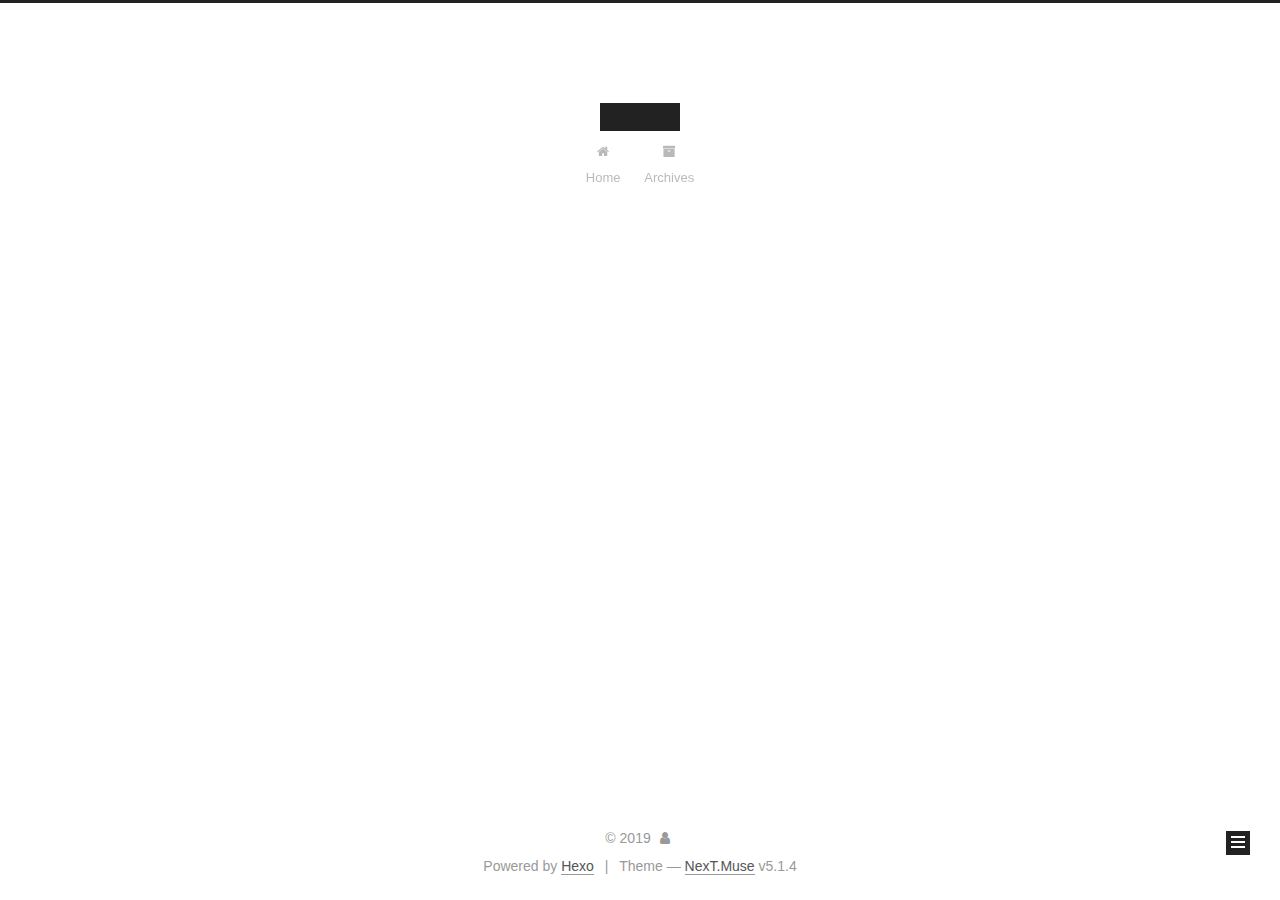
==== archives/index.html @ e4a6aaa3 "Site updated: 2019-01-07 10:10:31" ====
<!DOCTYPE html>



  


<html class="theme-next muse use-motion" lang="">
<head><meta name="generator" content="Hexo 3.8.0">
  <meta charset="UTF-8">
<meta http-equiv="X-UA-Compatible" content="IE=edge">
<meta name="viewport" content="width=device-width, initial-scale=1, maximum-scale=1">
<meta name="theme-color" content="#222">









<meta http-equiv="Cache-Control" content="no-transform">
<meta http-equiv="Cache-Control" content="no-siteapp">
















  
  
  <link href="/lib/fancybox/source/jquery.fancybox.css?v=2.1.5" rel="stylesheet" type="text/css">







<link href="/lib/font-awesome/css/font-awesome.min.css?v=4.6.2" rel="stylesheet" type="text/css">

<link href="/css/main.css?v=5.1.4" rel="stylesheet" type="text/css">


  <link rel="apple-touch-icon" sizes="180x180" href="/images/apple-touch-icon-next.png?v=5.1.4">


  <link rel="icon" type="image/png" sizes="32x32" href="/images/favicon-32x32-next.png?v=5.1.4">


  <link rel="icon" type="image/png" sizes="16x16" href="/images/favicon-16x16-next.png?v=5.1.4">


  <link rel="mask-icon" href="/images/logo.svg?v=5.1.4" color="#222">





  <meta name="keywords" content="Hexo, NexT">










<meta property="og:type" content="website">
<meta property="og:title">
<meta property="og:url" content="http://yoursite.com/archives/index.html">
<meta property="og:site_name">
<meta property="og:locale" content="default">
<meta name="twitter:card" content="summary">
<meta name="twitter:title">



<script type="text/javascript" id="hexo.configurations">
  var NexT = window.NexT || {};
  var CONFIG = {
    root: '/',
    scheme: 'Muse',
    version: '5.1.4',
    sidebar: {"position":"left","display":"post","offset":12,"b2t":false,"scrollpercent":false,"onmobile":false},
    fancybox: true,
    tabs: true,
    motion: {"enable":true,"async":false,"transition":{"post_block":"fadeIn","post_header":"slideDownIn","post_body":"slideDownIn","coll_header":"slideLeftIn","sidebar":"slideUpIn"}},
    duoshuo: {
      userId: '0',
      author: 'Author'
    },
    algolia: {
      applicationID: '',
      apiKey: '',
      indexName: '',
      hits: {"per_page":10},
      labels: {"input_placeholder":"Search for Posts","hits_empty":"We didn't find any results for the search: ${query}","hits_stats":"${hits} results found in ${time} ms"}
    }
  };
</script>



  <link rel="canonical" href="http://yoursite.com/archives/">





  <title>Archive | </title>
  








</head>

<body itemscope="" itemtype="http://schema.org/WebPage" lang="default">

  
  
    
  

  <div class="container sidebar-position-left page-archive">
    <div class="headband"></div>

    <header id="header" class="header" itemscope="" itemtype="http://schema.org/WPHeader">
      <div class="header-inner"><div class="site-brand-wrapper">
  <div class="site-meta ">
    

    <div class="custom-logo-site-title">
      <a href="/" class="brand" rel="start">
        <span class="logo-line-before"><i></i></span>
        <span class="site-title"></span>
        <span class="logo-line-after"><i></i></span>
      </a>
    </div>
      
        <p class="site-subtitle"></p>
      
  </div>

  <div class="site-nav-toggle">
    <button>
      <span class="btn-bar"></span>
      <span class="btn-bar"></span>
      <span class="btn-bar"></span>
    </button>
  </div>
</div>

<nav class="site-nav">
  

  
    <ul id="menu" class="menu">
      
        
        <li class="menu-item menu-item-home">
          <a href="/" rel="section">
            
              <i class="menu-item-icon fa fa-fw fa-home"></i> <br>
            
            Home
          </a>
        </li>
      
        
        <li class="menu-item menu-item-archives">
          <a href="/archives/" rel="section">
            
              <i class="menu-item-icon fa fa-fw fa-archive"></i> <br>
            
            Archives
          </a>
        </li>
      

      
    </ul>
  

  
</nav>



 </div>
    </header>

    <main id="main" class="main">
      <div class="main-inner">
        <div class="content-wrap">
          <div id="content" class="content">
            

  
  
  
  <div class="post-block archive">
    <div id="posts" class="posts-collapse">
      <span class="archive-move-on"></span>

      <span class="archive-page-counter">
        
        
        
          
        
        Um..! 1 post. Keep on posting.
      </span>

      

        
        
        

        
          
          <div class="collection-title">
            <h1 class="archive-year" id="archive-year-2019">2019</h1>
          </div>
        
        

        

  <article class="post post-type-normal" itemscope="" itemtype="http://schema.org/Article">
    <header class="post-header">

      <h2 class="post-title">
        
            <a class="post-title-link" href="/2019/01/06/hello-world/" itemprop="url">
              
                <span itemprop="name">Hello World</span>
              
            </a>
        
      </h2>

      <div class="post-meta">
        <time class="post-time" itemprop="dateCreated" datetime="2019-01-06T21:27:22+08:00" content="2019-01-06">
          01-06
        </time>
      </div>

    </header>
  </article>



      

    </div>
  </div>
  
  
  

  



          </div>
          


          

        </div>
        
          
  
  <div class="sidebar-toggle">
    <div class="sidebar-toggle-line-wrap">
      <span class="sidebar-toggle-line sidebar-toggle-line-first"></span>
      <span class="sidebar-toggle-line sidebar-toggle-line-middle"></span>
      <span class="sidebar-toggle-line sidebar-toggle-line-last"></span>
    </div>
  </div>

  <aside id="sidebar" class="sidebar">
    
    <div class="sidebar-inner">

      

      

      <section class="site-overview-wrap sidebar-panel sidebar-panel-active">
        <div class="site-overview">
          <div class="site-author motion-element" itemprop="author" itemscope="" itemtype="http://schema.org/Person">
            
              <p class="site-author-name" itemprop="name"></p>
              <p class="site-description motion-element" itemprop="description"></p>
          </div>

          <nav class="site-state motion-element">

            
              <div class="site-state-item site-state-posts">
              
                <a href="/archives/">
              
                  <span class="site-state-item-count">1</span>
                  <span class="site-state-item-name">posts</span>
                </a>
              </div>
            

            

            

          </nav>

          

          

          
          

          
          

          

        </div>
      </section>

      

      

    </div>
  </aside>


        
      </div>
    </main>

    <footer id="footer" class="footer">
      <div class="footer-inner">
        <div class="copyright">&copy; <span itemprop="copyrightYear">2019</span>
  <span class="with-love">
    <i class="fa fa-user"></i>
  </span>
  <span class="author" itemprop="copyrightHolder"></span>

  
</div>


  <div class="powered-by">Powered by <a class="theme-link" target="_blank" href="https://hexo.io">Hexo</a></div>



  <span class="post-meta-divider">|</span>



  <div class="theme-info">Theme &mdash; <a class="theme-link" target="_blank" href="https://github.com/iissnan/hexo-theme-next">NexT.Muse</a> v5.1.4</div>




        







        
      </div>
    </footer>

    
      <div class="back-to-top">
        <i class="fa fa-arrow-up"></i>
        
      </div>
    

    

  </div>

  

<script type="text/javascript">
  if (Object.prototype.toString.call(window.Promise) !== '[object Function]') {
    window.Promise = null;
  }
</script>









  












  
  
    <script type="text/javascript" src="/lib/jquery/index.js?v=2.1.3"></script>
  

  
  
    <script type="text/javascript" src="/lib/fastclick/lib/fastclick.min.js?v=1.0.6"></script>
  

  
  
    <script type="text/javascript" src="/lib/jquery_lazyload/jquery.lazyload.js?v=1.9.7"></script>
  

  
  
    <script type="text/javascript" src="/lib/velocity/velocity.min.js?v=1.2.1"></script>
  

  
  
    <script type="text/javascript" src="/lib/velocity/velocity.ui.min.js?v=1.2.1"></script>
  

  
  
    <script type="text/javascript" src="/lib/fancybox/source/jquery.fancybox.pack.js?v=2.1.5"></script>
  


  


  <script type="text/javascript" src="/js/src/utils.js?v=5.1.4"></script>

  <script type="text/javascript" src="/js/src/motion.js?v=5.1.4"></script>



  
  

  

  


  <script type="text/javascript" src="/js/src/bootstrap.js?v=5.1.4"></script>



  


  




	





  





  












  





  

  

  

  
  

  

  

  

</body>
</html>
---- css/main.css ----
/* normalize.css v3.0.2 | MIT License | git.io/normalize */
html {
  font-family: sans-serif; /* 1 */
  -ms-text-size-adjust: 100%; /* 2 */
  -webkit-text-size-adjust: 100%; /* 2 */
}
body {
  margin: 0;
}
article,
aside,
details,
figcaption,
figure,
footer,
header,
hgroup,
main,
menu,
nav,
section,
summary {
  display: block;
}
audio,
canvas,
progress,
video {
  display: inline-block; /* 1 */
  vertical-align: baseline; /* 2 */
}
audio:not([controls]) {
  display: none;
  height: 0;
}
[hidden],
template {
  display: none;
}
a {
  background-color: transparent;
}
a:active,
a:hover {
  outline: 0;
}
abbr[title] {
  border-bottom: 1px dotted;
}
b,
strong {
  font-weight: bold;
}
dfn {
  font-style: italic;
}
h1 {
  font-size: 2em;
  margin: 0.67em 0;
}
mark {
  background: #ff0;
  color: #000;
}
small {
  font-size: 80%;
}
sub,
sup {
  font-size: 75%;
  line-height: 0;
  position: relative;
  vertical-align: baseline;
}
sup {
  top: -0.5em;
}
sub {
  bottom: -0.25em;
}
img {
  border: 0;
}
svg:not(:root) {
  overflow: hidden;
}
figure {
  margin: 1em 40px;
}
hr {
  -moz-box-sizing: content-box;
  box-sizing: content-box;
  height: 0;
}
pre {
  overflow: auto;
}
code,
kbd,
pre,
samp {
  font-family: monospace, monospace;
  font-size: 1em;
}
button,
input,
optgroup,
select,
textarea {
  color: inherit; /* 1 */
  font: inherit; /* 2 */
  margin: 0; /* 3 */
}
button {
  overflow: visible;
}
button,
select {
  text-transform: none;
}
button,
html input[type="button"],
input[type="reset"],
input[type="submit"] {
  -webkit-appearance: button; /* 2 */
  cursor: pointer; /* 3 */
}
button[disabled],
html input[disabled] {
  cursor: default;
}
button::-moz-focus-inner,
input::-moz-focus-inner {
  border: 0;
  padding: 0;
}
input {
  line-height: normal;
}
input[type="checkbox"],
input[type="radio"] {
  box-sizing: border-box; /* 1 */
  padding: 0; /* 2 */
}
input[type="number"]::-webkit-inner-spin-button,
input[type="number"]::-webkit-outer-spin-button {
  height: auto;
}
input[type="search"] {
  -webkit-appearance: textfield; /* 1 */
  -moz-box-sizing: content-box;
  -webkit-box-sizing: content-box; /* 2 */
  box-sizing: content-box;
}
input[type="search"]::-webkit-search-cancel-button,
input[type="search"]::-webkit-search-decoration {
  -webkit-appearance: none;
}
fieldset {
  border: 1px solid #c0c0c0;
  margin: 0 2px;
  padding: 0.35em 0.625em 0.75em;
}
legend {
  border: 0; /* 1 */
  padding: 0; /* 2 */
}
textarea {
  overflow: auto;
}
optgroup {
  font-weight: bold;
}
table {
  border-collapse: collapse;
  border-spacing: 0;
}
td,
th {
  padding: 0;
}
::selection {
  background: #262a30;
  color: #fff;
}
body {
  position: relative;
  font-family: 'Lato', "PingFang SC", "Microsoft YaHei", sans-serif;
  font-size: 14px;
  line-height: 2;
  color: #555;
  background: #fff;
}
@media (max-width: 767px) {
  body {
    padding-right: 0 !important;
  }
}
@media (min-width: 768px) and (max-width: 991px) {
  body {
    padding-right: 0 !important;
  }
}
@media (min-width: 1600px) {
  body {
    font-size: 16px;
  }
}
h1,
h2,
h3,
h4,
h5,
h6 {
  margin: 0;
  padding: 0;
  font-weight: bold;
  line-height: 1.5;
  font-family: 'Lato', "PingFang SC", "Microsoft YaHei", sans-serif;
}
h2,
h3,
h4,
h5,
h6 {
  margin: 20px 0 15px;
}
h1 {
  font-size: 22px;
}
@media (max-width: 767px) {
  h1 {
    font-size: 18px;
  }
}
h2 {
  font-size: 20px;
}
@media (max-width: 767px) {
  h2 {
    font-size: 16px;
  }
}
h3 {
  font-size: 18px;
}
@media (max-width: 767px) {
  h3 {
    font-size: 14px;
  }
}
h4 {
  font-size: 16px;
}
@media (max-width: 767px) {
  h4 {
    font-size: 12px;
  }
}
h5 {
  font-size: 14px;
}
@media (max-width: 767px) {
  h5 {
    font-size: 10px;
  }
}
h6 {
  font-size: 12px;
}
@media (max-width: 767px) {
  h6 {
    font-size: 8px;
  }
}
p {
  margin: 0 0 20px 0;
}
a {
  color: #555;
  text-decoration: none;
  outline: none;
  border-bottom: 1px solid #999;
  word-wrap: break-word;
}
a:hover {
  color: #222;
  border-bottom-color: #222;
}
blockquote {
  margin: 0;
  padding: 0;
}
img {
  display: block;
  margin: auto;
  max-width: 100%;
  height: auto;
}
hr {
  margin: 40px 0;
  height: 3px;
  border: none;
  background-color: #ddd;
  background-image: repeating-linear-gradient(-45deg, #fff, #fff 4px, transparent 4px, transparent 8px);
}
blockquote {
  padding: 0 15px;
  color: #666;
  border-left: 4px solid #ddd;
}
blockquote cite::before {
  content: "-";
  padding: 0 5px;
}
dt {
  font-weight: 700;
}
dd {
  margin: 0;
  padding: 0;
}
kbd {
  border: 1px solid #ccc;
  border-radius: 0.2em;
  box-shadow: 0.1em 0.1em 0.2em rgba(0,0,0,0.1);
  background-color: #f9f9f9;
  font-family: inherit;
  background-image: -webkit-linear-gradient(top, #eee, #fff, #eee);
  padding: 0.1em 0.3em;
  white-space: nowrap;
}
.text-left {
  text-align: left;
}
.text-center {
  text-align: center;
}
.text-right {
  text-align: right;
}
.text-justify {
  text-align: justify;
}
.text-nowrap {
  white-space: nowrap;
}
.text-lowercase {
  text-transform: lowercase;
}
.text-uppercase {
  text-transform: uppercase;
}
.text-capitalize {
  text-transform: capitalize;
}
.center-block {
  display: block;
  margin-left: auto;
  margin-right: auto;
}
.clearfix:before,
.clearfix:after {
  content: " ";
  display: table;
}
.clearfix:after {
  clear: both;
}
.pullquote {
  width: 45%;
}
.pullquote.left {
  float: left;
  margin-left: 5px;
  margin-right: 10px;
}
.pullquote.right {
  float: right;
  margin-left: 10px;
  margin-right: 5px;
}
.affix.affix.affix {
  position: fixed;
}
.translation {
  margin-top: -20px;
  font-size: 14px;
  color: #999;
}
.scrollbar-measure {
  width: 100px;
  height: 100px;
  overflow: scroll;
  position: absolute;
  top: -9999px;
}
.use-motion .motion-element {
  opacity: 0;
}
table {
  margin: 20px 0;
  width: 100%;
  border-collapse: collapse;
  border-spacing: 0;
  border: 1px solid #ddd;
  font-size: 14px;
  table-layout: fixed;
  word-wrap: break-all;
}
table>tbody>tr:nth-of-type(odd) {
  background-color: #f9f9f9;
}
table>tbody>tr:hover {
  background-color: #f5f5f5;
}
caption,
th,
td {
  padding: 8px;
  text-align: left;
  vertical-align: middle;
  font-weight: normal;
}
th,
td {
  border-bottom: 3px solid #ddd;
  border-right: 1px solid #eee;
}
th {
  padding-bottom: 10px;
  font-weight: 700;
}
td {
  border-bottom-width: 1px;
}
html,
body {
  height: 100%;
}
.container {
  position: relative;
  min-height: 100%;
}
.header-inner {
  margin: 0 auto;
  padding: 100px 0 70px;
  width: 700px;
}
@media (min-width: 1600px) {
  .container .header-inner {
    width: 900px;
  }
}
.main {
  padding-bottom: 150px;
}
.main-inner {
  margin: 0 auto;
  width: 700px;
}
@media (min-width: 1600px) {
  .container .main-inner {
    width: 900px;
  }
}
.footer {
  position: absolute;
  left: 0;
  bottom: 0;
  width: 100%;
  min-height: 50px;
}
.footer-inner {
  box-sizing: border-box;
  margin: 20px auto;
  width: 700px;
}
@media (min-width: 1600px) {
  .container .footer-inner {
    width: 900px;
  }
}
pre,
.highlight {
  overflow: auto;
  margin: 20px 0;
  padding: 0;
  font-size: 13px;
  color: #4d4d4c;
  background: #f7f7f7;
  line-height: 1.6;
}
pre,
code {
  font-family: consolas, Menlo, "PingFang SC", "Microsoft YaHei", monospace;
}
code {
  padding: 2px 4px;
  word-wrap: break-word;
  color: #555;
  background: #eee;
  border-radius: 3px;
  font-size: 13px;
}
pre {
  padding: 10px;
}
pre code {
  padding: 0;
  color: #4d4d4c;
  background: none;
  text-shadow: none;
}
.highlight {
  border-radius: 1px;
}
.highlight pre {
  border: none;
  margin: 0;
  padding: 10px 0;
}
.highlight table {
  margin: 0;
  width: auto;
  border: none;
}
.highlight td {
  border: none;
  padding: 0;
}
.highlight figcaption {
  font-size: 1em;
  color: #4d4d4c;
  line-height: 1em;
  margin-bottom: 1em;
}
.highlight figcaption:before,
.highlight figcaption:after {
  content: " ";
  display: table;
}
.highlight figcaption:after {
  clear: both;
}
.highlight figcaption a {
  float: right;
  color: #4d4d4c;
}
.highlight figcaption a:hover {
  border-bottom-color: #4d4d4c;
}
.highlight .gutter pre {
  padding-left: 10px;
  padding-right: 10px;
  color: #869194;
  text-align: right;
  background-color: #eff2f3;
}
.highlight .code pre {
  width: 100%;
  padding-left: 10px;
  padding-right: 10px;
  background-color: #f7f7f7;
}
.highlight .line {
  height: 20px;
}
.gutter {
  -webkit-user-select: none;
  -moz-user-select: none;
  -ms-user-select: none;
  user-select: none;
}
.gist table {
  width: auto;
}
.gist table td {
  border: none;
}
pre .deletion {
  background: #fdd;
}
pre .addition {
  background: #dfd;
}
pre .meta {
  color: #8959a8;
}
pre .comment {
  color: #8e908c;
}
pre .variable,
pre .attribute,
pre .tag,
pre .regexp,
pre .ruby .constant,
pre .xml .tag .title,
pre .xml .pi,
pre .xml .doctype,
pre .html .doctype,
pre .css .id,
pre .css .class,
pre .css .pseudo {
  color: #c82829;
}
pre .number,
pre .preprocessor,
pre .built_in,
pre .literal,
pre .params,
pre .constant,
pre .command {
  color: #f5871f;
}
pre .ruby .class .title,
pre .css .rules .attribute,
pre .string,
pre .value,
pre .inheritance,
pre .header,
pre .ruby .symbol,
pre .xml .cdata,
pre .special,
pre .number,
pre .formula {
  color: #718c00;
}
pre .title,
pre .css .hexcolor {
  color: #3e999f;
}
pre .function,
pre .python .decorator,
pre .python .title,
pre .ruby .function .title,
pre .ruby .title .keyword,
pre .perl .sub,
pre .javascript .title,
pre .coffeescript .title {
  color: #4271ae;
}
pre .keyword,
pre .javascript .function {
  color: #8959a8;
}
.full-image.full-image.full-image.full-image {
  border: none;
  max-width: 100%;
  width: auto;
  margin: 20px auto 25px;
}
@media (min-width: 992px) {
  .full-image.full-image.full-image.full-image {
    max-width: none;
    width: 110%;
    margin: 25px -5%;
  }
}
.blockquote-center,
.page-home .post-type-quote blockquote,
.page-post-detail .post-type-quote blockquote {
  position: relative;
  margin: 40px 0;
  padding: 0;
  border-left: none;
  text-align: center;
}
.blockquote-center::before,
.page-home .post-type-quote blockquote::before,
.page-post-detail .post-type-quote blockquote::before,
.blockquote-center::after,
.page-home .post-type-quote blockquote::after,
.page-post-detail .post-type-quote blockquote::after {
  position: absolute;
  content: ' ';
  display: block;
  width: 100%;
  height: 24px;
  opacity: 0.2;
  background-repeat: no-repeat;
  background-position: 0 -6px;
  background-size: 22px 22px;
}
.blockquote-center::before,
.page-home .post-type-quote blockquote::before,
.page-post-detail .post-type-quote blockquote::before {
  top: -20px;
  background-image: url("../images/quote-l.svg");
  border-top: 1px solid #ccc;
}
.blockquote-center::after,
.page-home .post-type-quote blockquote::after,
.page-post-detail .post-type-quote blockquote::after {
  bottom: -20px;
  background-image: url("../images/quote-r.svg");
  border-bottom: 1px solid #ccc;
  background-position: 100% 8px;
}
.blockquote-center p,
.page-home .post-type-quote blockquote p,
.page-post-detail .post-type-quote blockquote p,
.blockquote-center div,
.page-home .post-type-quote blockquote div,
.page-post-detail .post-type-quote blockquote div {
  text-align: center;
}
.post .post-body .group-picture img {
  box-sizing: border-box;
  padding: 0 3px;
  border: none;
}
.post .group-picture-row {
  overflow: hidden;
  margin-top: 6px;
}
.post .group-picture-row:first-child {
  margin-top: 0;
}
.post .group-picture-column {
  float: left;
}
.page-post-detail .post-body .group-picture-column {
  float: none;
  margin-top: 10px;
  width: auto !important;
}
.page-post-detail .post-body .group-picture-column img {
  margin: 0 auto;
}
.page-archive .group-picture-container {
  overflow: hidden;
}
.page-archive .group-picture-row {
  float: left;
}
.page-archive .group-picture-row:first-child {
  margin-top: 6px;
}
.page-archive .group-picture-column {
  max-width: 150px;
  max-height: 150px;
}
.post-body .note {
  position: relative;
  padding: 15px;
  margin-bottom: 20px;
  border: 1px solid #eee;
  border-left-width: 5px;
  border-radius: 3px;
}
.post-body .note h2,
.post-body .note h3,
.post-body .note h4,
.post-body .note h5,
.post-body .note h6 {
  margin-top: 0;
  margin-bottom: 0;
  border-bottom: initial;
  padding-top: 0 !important;
}
.post-body .note p:first-child,
.post-body .note ul:first-child,
.post-body .note ol:first-child,
.post-body .note table:first-child,
.post-body .note pre:first-child,
.post-body .note blockquote:first-child {
  margin-top: 0;
}
.post-body .note p:last-child,
.post-body .note ul:last-child,
.post-body .note ol:last-child,
.post-body .note table:last-child,
.post-body .note pre:last-child,
.post-body .note blockquote:last-child {
  margin-bottom: 0;
}
.post-body .note.default {
  border-left-color: #777;
}
.post-body .note.default h2,
.post-body .note.default h3,
.post-body .note.default h4,
.post-body .note.default h5,
.post-body .note.default h6 {
  color: #777;
}
.post-body .note.primary {
  border-left-color: #6f42c1;
}
.post-body .note.primary h2,
.post-body .note.primary h3,
.post-body .note.primary h4,
.post-body .note.primary h5,
.post-body .note.primary h6 {
  color: #6f42c1;
}
.post-body .note.info {
  border-left-color: #428bca;
}
.post-body .note.info h2,
.post-body .note.info h3,
.post-body .note.info h4,
.post-body .note.info h5,
.post-body .note.info h6 {
  color: #428bca;
}
.post-body .note.success {
  border-left-color: #5cb85c;
}
.post-body .note.success h2,
.post-body .note.success h3,
.post-body .note.success h4,
.post-body .note.success h5,
.post-body .note.success h6 {
  color: #5cb85c;
}
.post-body .note.warning {
  border-left-color: #f0ad4e;
}
.post-body .note.warning h2,
.post-body .note.warning h3,
.post-body .note.warning h4,
.post-body .note.warning h5,
.post-body .note.warning h6 {
  color: #f0ad4e;
}
.post-body .note.danger {
  border-left-color: #d9534f;
}
.post-body .note.danger h2,
.post-body .note.danger h3,
.post-body .note.danger h4,
.post-body .note.danger h5,
.post-body .note.danger h6 {
  color: #d9534f;
}
.post-body .label {
  display: inline;
  padding: 0 2px;
  white-space: nowrap;
}
.post-body .label.default {
  background-color: #f0f0f0;
}
.post-body .label.primary {
  background-color: #efe6f7;
}
.post-body .label.info {
  background-color: #e5f2f8;
}
.post-body .label.success {
  background-color: #e7f4e9;
}
.post-body .label.warning {
  background-color: #fcf6e1;
}
.post-body .label.danger {
  background-color: #fae8eb;
}
.post-body .tabs {
  position: relative;
  display: block;
  margin-bottom: 20px;
  padding-top: 10px;
}
.post-body .tabs ul.nav-tabs {
  margin: 0;
  padding: 0;
  display: flex;
  margin-bottom: -1px;
}
@media (max-width: 413px) {
  .post-body .tabs ul.nav-tabs {
    display: block;
    margin-bottom: 5px;
  }
}
.post-body .tabs ul.nav-tabs li.tab {
  list-style-type: none !important;
  margin: 0 0.25em 0 0;
  border-top: 3px solid transparent;
  border-left: 1px solid transparent;
  border-right: 1px solid transparent;
}
@media (max-width: 413px) {
  .post-body .tabs ul.nav-tabs li.tab {
    margin: initial;
    border-top: 1px solid transparent;
    border-left: 3px solid transparent;
    border-right: 1px solid transparent;
    border-bottom: 1px solid transparent;
  }
}
.post-body .tabs ul.nav-tabs li.tab a {
  outline: 0;
  border-bottom: initial;
  display: block;
  line-height: 1.8em;
  padding: 0.25em 0.75em;
  transition-duration: 0.2s;
  transition-timing-function: ease-out;
  transition-delay: 0s;
}
.post-body .tabs ul.nav-tabs li.tab a i {
  width: 1.285714285714286em;
}
.post-body .tabs ul.nav-tabs li.tab.active {
  border-top: 3px solid #fc6423;
  border-left: 1px solid #ddd;
  border-right: 1px solid #ddd;
  background-color: #fff;
}
@media (max-width: 413px) {
  .post-body .tabs ul.nav-tabs li.tab.active {
    border-top: 1px solid #ddd;
    border-left: 3px solid #fc6423;
    border-right: 1px solid #ddd;
    border-bottom: 1px solid #ddd;
  }
}
.post-body .tabs ul.nav-tabs li.tab.active a {
  cursor: default;
  color: #555;
}
.post-body .tabs .tab-content {
  background-color: #fff;
}
.post-body .tabs .tab-content .tab-pane {
  border: 1px solid #ddd;
  padding: 20px 20px 0 20px;
}
.post-body .tabs .tab-content .tab-pane:not(.active) {
  display: none !important;
}
.post-body .tabs .tab-content .tab-pane.active {
  display: block !important;
}
.btn {
  display: inline-block;
  padding: 0 20px;
  font-size: 14px;
  color: #fff;
  background: #222;
  border: 2px solid #222;
  text-decoration: none;
  border-radius: 0;
  transition-property: background-color;
  transition-duration: 0.2s;
  transition-timing-function: ease-in-out;
  transition-delay: 0s;
  line-height: 2;
}
.btn:hover {
  border-color: #222;
  color: #222;
  background: #fff;
}
.btn +.btn {
  margin: 0 0 8px 8px;
}
.btn .fa-fw {
  width: 1.285714285714286em;
  text-align: left;
}
.btn-bar {
  display: block;
  width: 22px;
  height: 2px;
  background: #555;
  border-radius: 1px;
}
.btn-bar+.btn-bar {
  margin-top: 4px;
}
.pagination {
  margin: 120px 0 40px;
  text-align: center;
  border-top: 1px solid #eee;
}
.page-number-basic,
.pagination .prev,
.pagination .next,
.pagination .page-number,
.pagination .space {
  display: inline-block;
  position: relative;
  top: -1px;
  margin: 0 10px;
  padding: 0 11px;
}
@media (max-width: 767px) {
  .page-number-basic,
  .pagination .prev,
  .pagination .next,
  .pagination .page-number,
  .pagination .space {
    margin: 0 5px;
  }
}
.pagination .prev,
.pagination .next,
.pagination .page-number {
  border-bottom: 0;
  border-top: 1px solid #eee;
  transition-property: border-color;
  transition-duration: 0.2s;
  transition-timing-function: ease-in-out;
  transition-delay: 0s;
}
.pagination .prev:hover,
.pagination .next:hover,
.pagination .page-number:hover {
  border-top-color: #222;
}
.pagination .space {
  padding: 0;
  margin: 0;
}
.pagination .prev {
  margin-left: 0;
}
.pagination .next {
  margin-right: 0;
}
.pagination .page-number.current {
  color: #fff;
  background: #ccc;
  border-top-color: #ccc;
}
@media (max-width: 767px) {
  .pagination {
    border-top: none;
  }
  .pagination .prev,
  .pagination .next,
  .pagination .page-number {
    margin-bottom: 10px;
    border-top: 0;
    border-bottom: 1px solid #eee;
    padding: 0 10px;
  }
  .pagination .prev:hover,
  .pagination .next:hover,
  .pagination .page-number:hover {
    border-bottom-color: #222;
  }
}
.comments {
  margin: 60px 20px 0;
}
.tag-cloud {
  text-align: center;
}
.tag-cloud a {
  display: inline-block;
  margin: 10px;
}
.back-to-top {
  box-sizing: border-box;
  position: fixed;
  bottom: -100px;
  right: 30px;
  z-index: 1050;
  padding: 0 6px;
  width: 24px;
  background: #222;
  font-size: 12px;
  opacity: 1;
  color: #fff;
  cursor: pointer;
  text-align: center;
  -webkit-transform: translateZ(0);
  transition-property: bottom;
  transition-duration: 0.2s;
  transition-timing-function: ease-in-out;
  transition-delay: 0s;
}
@media (min-width: 768px) and (max-width: 991px) {
  .back-to-top {
    display: none !important;
  }
}
@media (max-width: 767px) {
  .back-to-top {
    display: none !important;
  }
}
.back-to-top.back-to-top-on {
  bottom: 19px;
}
.header {
  background: transparent;
}
.header-inner {
  position: relative;
}
.headband {
  height: 3px;
  background: #222;
}
.site-meta {
  margin: 0;
  text-align: center;
}
@media (max-width: 767px) {
  .site-meta {
    text-align: center;
  }
}
.brand {
  position: relative;
  display: inline-block;
  padding: 0 40px;
  color: #fff;
  background: #222;
  border-bottom: none;
}
.brand:hover {
  color: #fff;
}
.logo {
  display: inline-block;
  margin-right: 5px;
  line-height: 36px;
  vertical-align: top;
}
.site-title {
  display: inline-block;
  vertical-align: top;
  line-height: 36px;
  font-size: 20px;
  font-weight: normal;
  font-family: 'Lato', "PingFang SC", "Microsoft YaHei", sans-serif;
}
.site-subtitle {
  margin-top: 10px;
  font-size: 13px;
  color: #999;
}
.use-motion .brand {
  opacity: 0;
}
.use-motion .logo,
.use-motion .site-title,
.use-motion .site-subtitle {
  opacity: 0;
  position: relative;
  top: -10px;
}
.site-nav-toggle {
  display: none;
  position: absolute;
  top: 10px;
  left: 10px;
}
@media (max-width: 767px) {
  .site-nav-toggle {
    display: block;
  }
}
.site-nav-toggle button {
  margin-top: 2px;
  padding: 9px 10px;
  background: transparent;
  border: none;
}
@media (max-width: 767px) {
  .site-nav {
    display: none;
    margin: 0 -10px;
    padding: 0 10px;
    clear: both;
    border-top: 1px solid #ddd;
  }
}
@media (min-width: 768px) and (max-width: 991px) {
  .site-nav {
    display: block !important;
  }
}
@media (min-width: 992px) {
  .site-nav {
    display: block !important;
  }
}
.menu {
  margin-top: 20px;
  padding-left: 0;
  text-align: center;
}
.menu .menu-item {
  display: inline-block;
  margin: 0 10px;
  list-style: none;
}
@media screen and (max-width: 767px) {
  .menu .menu-item {
    margin-top: 10px;
  }
}
.menu .menu-item a {
  display: block;
  font-size: 13px;
  line-height: inherit;
  border-bottom: 1px solid transparent;
  transition-property: border-color;
  transition-duration: 0.2s;
  transition-timing-function: ease-in-out;
  transition-delay: 0s;
}
.menu .menu-item a:hover {
  border-bottom-color: #222;
}
.menu .menu-item .fa {
  margin-right: 5px;
}
.use-motion .menu-item {
  opacity: 0;
}
.post-body {
  font-family: 'Lato', "PingFang SC", "Microsoft YaHei", sans-serif;
}
@media (max-width: 767px) {
  .post-body {
    word-break: break-word;
  }
}
.post-body .fancybox img {
  display: block !important;
  margin: 0 auto;
  cursor: pointer;
  cursor: zoom-in;
  cursor: -webkit-zoom-in;
}
.post-body .image-caption,
.post-body .figure .caption {
  margin: -20px auto 15px;
  text-align: center;
  font-size: 14px;
  color: #999;
  font-weight: bold;
  line-height: 1;
}
.post-sticky-flag {
  display: inline-block;
  font-size: 16px;
  -ms-transform: rotate(30deg);
  -webkit-transform: rotate(30deg);
  -moz-transform: rotate(30deg);
  -ms-transform: rotate(30deg);
  -o-transform: rotate(30deg);
  transform: rotate(30deg);
}
.use-motion .post-block,
.use-motion .pagination,
.use-motion .comments {
  opacity: 0;
}
.use-motion .post-header {
  opacity: 0;
}
.use-motion .post-body {
  opacity: 0;
}
.use-motion .collection-title {
  opacity: 0;
}
.posts-expand {
  padding-top: 40px;
}
@media (max-width: 767px) {
  .posts-expand {
    margin: 0 20px;
  }
  .post-body pre .gutter pre {
    padding-right: 10px;
  }
  .post-body .highlight {
    margin-left: 0px;
    margin-right: 0px;
    padding: 0;
  }
  .post-body .highlight .gutter pre {
    padding-right: 10px;
  }
}
@media (min-width: 992px) {
  .posts-expand .post-body {
    text-align: justify;
  }
}
.posts-expand .post-body h2,
.posts-expand .post-body h3,
.posts-expand .post-body h4,
.posts-expand .post-body h5,
.posts-expand .post-body h6 {
  padding-top: 10px;
}
.posts-expand .post-body h2 .header-anchor,
.posts-expand .post-body h3 .header-anchor,
.posts-expand .post-body h4 .header-anchor,
.posts-expand .post-body h5 .header-anchor,
.posts-expand .post-body h6 .header-anchor {
  float: right;
  margin-left: 10px;
  color: #ccc;
  border-bottom-style: none;
  visibility: hidden;
}
.posts-expand .post-body h2 .header-anchor:hover,
.posts-expand .post-body h3 .header-anchor:hover,
.posts-expand .post-body h4 .header-anchor:hover,
.posts-expand .post-body h5 .header-anchor:hover,
.posts-expand .post-body h6 .header-anchor:hover {
  color: inherit;
}
.posts-expand .post-body h2:hover .header-anchor,
.posts-expand .post-body h3:hover .header-anchor,
.posts-expand .post-body h4:hover .header-anchor,
.posts-expand .post-body h5:hover .header-anchor,
.posts-expand .post-body h6:hover .header-anchor {
  visibility: visible;
}
.posts-expand .post-body ul li {
  list-style: circle;
}
.posts-expand .post-body img {
  box-sizing: border-box;
  margin: auto;
  padding: 3px;
  border: 1px solid #ddd;
}
.posts-expand .post-body .fancybox img {
  margin: 0 auto 25px;
}
@media (max-width: 767px) {
  .posts-collapse {
    margin: 0 20px;
  }
  .posts-collapse .post-title,
  .posts-collapse .post-meta {
    display: block;
    width: auto;
    text-align: left;
  }
}
.posts-collapse {
  position: relative;
  z-index: 1010;
  margin-left: 55px;
}
.posts-collapse::after {
  content: " ";
  position: absolute;
  top: 20px;
  left: 0;
  margin-left: -2px;
  width: 4px;
  height: 100%;
  background: #f5f5f5;
  z-index: -1;
}
@media (max-width: 767px) {
  .posts-collapse {
    margin: 0 20px;
  }
}
.posts-collapse .collection-title {
  position: relative;
  margin: 60px 0;
}
.posts-collapse .collection-title h1,
.posts-collapse .collection-title h2 {
  margin-left: 20px;
}
.posts-collapse .collection-title small {
  color: #bbb;
  margin-left: 5px;
}
.posts-collapse .collection-title::before {
  content: " ";
  position: absolute;
  left: 0;
  top: 50%;
  margin-left: -4px;
  margin-top: -4px;
  width: 8px;
  height: 8px;
  background: #bbb;
  border-radius: 50%;
}
.posts-collapse .post {
  margin: 30px 0;
}
.posts-collapse .post-header {
  position: relative;
  transition-duration: 0.2s;
  transition-timing-function: ease-in-out;
  transition-delay: 0s;
  transition-property: border;
  border-bottom: 1px dashed #ccc;
}
.posts-collapse .post-header::before {
  content: " ";
  position: absolute;
  left: 0;
  top: 12px;
  width: 6px;
  height: 6px;
  margin-left: -4px;
  background: #bbb;
  border-radius: 50%;
  border: 1px solid #fff;
  transition-duration: 0.2s;
  transition-timing-function: ease-in-out;
  transition-delay: 0s;
  transition-property: background;
}
.posts-collapse .post-header:hover {
  border-bottom-color: #666;
}
.posts-collapse .post-header:hover::before {
  background: #222;
}
.posts-collapse .post-meta {
  position: absolute;
  font-size: 12px;
  left: 20px;
  top: 5px;
}
.posts-collapse .post-comments-count {
  display: none;
}
.posts-collapse .post-title {
  margin-left: 60px;
  font-size: 16px;
  font-weight: normal;
  line-height: inherit;
}
.posts-collapse .post-title::after {
  margin-left: 3px;
  opacity: 0.6;
}
.posts-collapse .post-title a {
  color: #666;
  border-bottom: none;
}
.page-home .post-type-quote .post-header,
.page-post-detail .post-type-quote .post-header,
.page-home .post-type-quote .post-tags,
.page-post-detail .post-type-quote .post-tags {
  display: none;
}
.posts-expand .post-title {
  text-align: center;
  word-break: break-word;
  font-weight: 400;
}
.posts-expand .post-title-link {
  display: inline-block;
  position: relative;
  color: #555;
  border-bottom: none;
  line-height: 1.2;
  vertical-align: top;
}
.posts-expand .post-title-link::before {
  content: "";
  position: absolute;
  width: 100%;
  height: 2px;
  bottom: 0;
  left: 0;
  background-color: #000;
  visibility: hidden;
  -webkit-transform: scaleX(0);
  -moz-transform: scaleX(0);
  -ms-transform: scaleX(0);
  -o-transform: scaleX(0);
  transform: scaleX(0);
  transition-duration: 0.2s;
  transition-timing-function: ease-in-out;
  transition-delay: 0s;
}
.posts-expand .post-title-link:hover::before {
  visibility: visible;
  -webkit-transform: scaleX(1);
  -moz-transform: scaleX(1);
  -ms-transform: scaleX(1);
  -o-transform: scaleX(1);
  transform: scaleX(1);
}
.posts-expand .post-title-link .fa {
  font-size: 16px;
}
.posts-expand .post-meta {
  margin: 3px 0 60px 0;
  color: #999;
  font-family: 'Lato', "PingFang SC", "Microsoft YaHei", sans-serif;
  font-size: 12px;
  text-align: center;
}
.posts-expand .post-meta .post-category-list {
  display: inline-block;
  margin: 0;
  padding: 3px;
}
.posts-expand .post-meta .post-category-list-link {
  color: #999;
}
.posts-expand .post-meta .post-description {
  font-size: 14px;
  margin-top: 2px;
}
.post-meta-divider {
  margin: 0 0.5em;
}
.post-meta-item-icon {
  margin-right: 3px;
}
@media (min-width: 768px) and (max-width: 991px) {
  .post-meta-item-icon {
    display: inline-block;
  }
}
@media (max-width: 767px) {
  .post-meta-item-icon {
    display: inline-block;
  }
}
@media (min-width: 768px) and (max-width: 991px) {
  .post-meta-item-text {
    display: none;
  }
}
@media (max-width: 767px) {
  .post-meta-item-text {
    display: none;
  }
}
@media (max-width: 767px) {
  .posts-expand .post-comments-count {
    display: none;
  }
}
.post-button {
  margin-top: 40px;
}
.posts-expand .post-tags {
  margin-top: 40px;
  text-align: center;
}
.posts-expand .post-tags a {
  display: inline-block;
  margin-right: 10px;
  font-size: 13px;
}
.post-nav {
  display: table;
  margin-top: 15px;
  width: 100%;
  border-top: 1px solid #eee;
}
.post-nav-divider {
  display: table-cell;
  width: 10%;
}
.post-nav-item {
  display: table-cell;
  padding: 10px 0 0 0;
  width: 45%;
  vertical-align: top;
}
.post-nav-item a {
  position: relative;
  display: block;
  line-height: 25px;
  font-size: 14px;
  color: #555;
  border-bottom: none;
}
.post-nav-item a:hover {
  color: #222;
  border-bottom: none;
}
.post-nav-item a:active {
  top: 2px;
}
.post-nav-item .fa {
  position: absolute;
  top: 8px;
  left: 0;
  font-size: 12px;
}
.post-nav-next a {
  padding-left: 15px;
}
.post-nav-prev {
  text-align: right;
}
.post-nav-prev a {
  padding-right: 15px;
}
.post-nav-prev .fa {
  right: 0;
  left: auto;
}
.posts-expand .post-eof {
  display: block;
  margin: 80px auto 60px;
  width: 8%;
  height: 1px;
  background: #ccc;
  text-align: center;
}
.post:last-child .post-eof.post-eof.post-eof {
  display: none;
}
.post-gallery {
  display: table;
  table-layout: fixed;
  width: 100%;
  border-collapse: separate;
}
.post-gallery-row {
  display: table-row;
}
.post-gallery .post-gallery-img {
  display: table-cell;
  text-align: center;
  vertical-align: middle;
  border: none;
}
.post-gallery .post-gallery-img img {
  max-width: 100%;
  max-height: 100%;
  border: none;
}
.fancybox-close,
.fancybox-close:hover {
  border: none;
}
.rtl.post-body p,
.rtl.post-body a,
.rtl.post-body h1,
.rtl.post-body h2,
.rtl.post-body h3,
.rtl.post-body h4,
.rtl.post-body h5,
.rtl.post-body h6,
.rtl.post-body li,
.rtl.post-body ul,
.rtl.post-body ol {
  direction: rtl;
  font-family: UKIJ Ekran;
}
.rtl.post-title {
  font-family: UKIJ Ekran;
}
.sidebar {
  position: fixed;
  right: 0;
  top: 0;
  bottom: 0;
  width: 0;
  z-index: 1040;
  box-shadow: inset 0 2px 6px #000;
  background: #222;
  -webkit-transform: translateZ(0);
}
.sidebar a {
  color: #999;
  border-bottom-color: #555;
}
.sidebar a:hover {
  color: #eee;
}
@media (min-width: 768px) and (max-width: 991px) {
  .sidebar {
    display: none !important;
  }
}
@media (max-width: 767px) {
  .sidebar {
    display: none !important;
  }
}
.sidebar-inner {
  position: relative;
  padding: 20px 10px;
  color: #999;
  text-align: center;
}
.site-overview-wrap {
  overflow: hidden;
}
.site-overview {
  overflow-y: auto;
  overflow-x: hidden;
}
.sidebar-toggle {
  position: fixed;
  right: 30px;
  bottom: 45px;
  width: 14px;
  height: 14px;
  padding: 5px;
  background: #222;
  line-height: 0;
  z-index: 1050;
  cursor: pointer;
  -webkit-transform: translateZ(0);
}
@media (min-width: 768px) and (max-width: 991px) {
  .sidebar-toggle {
    display: none !important;
  }
}
@media (max-width: 767px) {
  .sidebar-toggle {
    display: none !important;
  }
}
.sidebar-toggle-line {
  position: relative;
  display: inline-block;
  vertical-align: top;
  height: 2px;
  width: 100%;
  background: #fff;
  margin-top: 3px;
}
.sidebar-toggle-line:first-child {
  margin-top: 0;
}
.site-author-image {
  display: block;
  margin: 0 auto;
  padding: 2px;
  max-width: 96px;
  height: auto;
  border: 2px solid #333;
}
.site-author-name {
  margin: 5px 0 0;
  text-align: center;
  color: #f5f5f5;
  font-weight: normal;
}
.site-description {
  margin-top: 5px;
  text-align: center;
  font-size: 14px;
  color: #999;
}
.site-state {
  overflow: hidden;
  line-height: 1.4;
  white-space: nowrap;
  text-align: center;
}
.site-state-item {
  display: inline-block;
  padding: 0 15px;
  border-left: 1px solid #333;
}
.site-state-item:first-child {
  border-left: none;
}
.site-state-item a {
  border-bottom: none;
}
.site-state-item-count {
  display: block;
  text-align: center;
  color: inherit;
  font-weight: 600;
  font-size: 18px;
}
.site-state-item-name {
  font-size: 13px;
  color: inherit;
}
.feed-link {
  margin-top: 20px;
}
.feed-link a {
  display: inline-block;
  padding: 0 15px;
  color: #fc6423;
  border: 1px solid #fc6423;
  border-radius: 4px;
}
.feed-link a i {
  color: #fc6423;
  font-size: 14px;
}
.feed-link a:hover {
  color: #fff;
  background: #fc6423;
}
.feed-link a:hover i {
  color: #fff;
}
.links-of-author {
  margin-top: 20px;
}
.links-of-author a {
  display: inline-block;
  vertical-align: middle;
  margin-right: 10px;
  margin-bottom: 10px;
  border-bottom-color: #555;
  font-size: 13px;
}
.links-of-author a:before {
  display: inline-block;
  vertical-align: middle;
  margin-right: 3px;
  content: " ";
  width: 4px;
  height: 4px;
  border-radius: 50%;
  background: #222265;
}
.links-of-blogroll {
  font-size: 13px;
}
.links-of-blogroll-title {
  margin-top: 20px;
  font-size: 14px;
  font-weight: 600;
}
.links-of-blogroll-list {
  margin: 0;
  padding: 0;
  list-style: none;
}
.links-of-blogroll-item {
  padding: 2px 10px;
}
.links-of-blogroll-item a {
  max-width: 280px;
  box-sizing: border-box;
  display: inline-block;
  overflow: hidden;
  white-space: nowrap;
  text-overflow: ellipsis;
}
.sidebar-nav {
  margin: 0 0 20px;
  padding-left: 0;
}
.sidebar-nav li {
  display: inline-block;
  cursor: pointer;
  border-bottom: 1px solid transparent;
  font-size: 14px;
  color: #555;
}
.sidebar-nav li:hover {
  color: #f5f5f5;
}
.page-post-detail .sidebar-nav-toc {
  padding: 0 5px;
}
.page-post-detail .sidebar-nav-overview {
  margin-left: 10px;
}
.sidebar-nav .sidebar-nav-active {
  color: #87daff;
  border-bottom-color: #87daff;
}
.sidebar-nav .sidebar-nav-active:hover {
  color: #87daff;
}
.sidebar-panel {
  display: none;
}
.sidebar-panel-active {
  display: block;
}
.post-toc-empty {
  font-size: 14px;
  color: #666;
}
.post-toc-wrap {
  overflow: hidden;
}
.post-toc {
  overflow: auto;
}
.post-toc ol {
  margin: 0;
  padding: 0 2px 5px 10px;
  text-align: left;
  list-style: none;
  font-size: 14px;
}
.post-toc ol > ol {
  padding-left: 0;
}
.post-toc ol a {
  transition-duration: 0.2s;
  transition-timing-function: ease-in-out;
  transition-delay: 0s;
  transition-property: all;
  color: #999;
  border-bottom-color: #555;
}
.post-toc ol a:hover {
  color: #ccc;
  border-bottom-color: #ccc;
}
.post-toc .nav-item {
  overflow: hidden;
  text-overflow: ellipsis;
  text-align: justify;
  white-space: nowrap;
  line-height: 1.8;
}
.post-toc .nav .nav-child {
  display: none;
}
.post-toc .nav .active > .nav-child {
  display: block;
}
.post-toc .nav .active-current > .nav-child {
  display: block;
}
.post-toc .nav .active-current > .nav-child > .nav-item {
  display: block;
}
.post-toc .nav .active > a {
  color: #87daff;
  border-bottom-color: #87daff;
}
.post-toc .nav .active-current > a {
  color: #87daff;
}
.post-toc .nav .active-current > a:hover {
  color: #87daff;
}
.footer {
  font-size: 14px;
  color: #999;
}
.footer img {
  border: none;
}
.footer-inner {
  text-align: center;
}
.with-love {
  display: inline-block;
  margin: 0 5px;
}
.powered-by,
.theme-info {
  display: inline-block;
}
.cc-license {
  margin-top: 10px;
  text-align: center;
}
.cc-license .cc-opacity {
  opacity: 0.7;
  border-bottom: none;
}
.cc-license .cc-opacity:hover {
  opacity: 0.9;
}
.cc-license img {
  display: inline-block;
}
.theme-next #ds-thread #ds-reset {
  color: #555;
}
.theme-next #ds-thread #ds-reset .ds-replybox {
  margin-bottom: 30px;
}
.theme-next #ds-thread #ds-reset .ds-replybox .ds-avatar,
.theme-next #ds-reset .ds-avatar img {
  box-shadow: none;
}
.theme-next #ds-thread #ds-reset .ds-textarea-wrapper {
  border-color: #c7d4e1;
  background: none;
  border-top-right-radius: 3px;
  border-top-left-radius: 3px;
}
.theme-next #ds-thread #ds-reset .ds-textarea-wrapper textarea {
  height: 60px;
}
.theme-next #ds-reset .ds-rounded-top {
  border-radius: 0;
}
.theme-next #ds-thread #ds-reset .ds-post-toolbar {
  box-sizing: border-box;
  border: 1px solid #c7d4e1;
  background: #f6f8fa;
}
.theme-next #ds-thread #ds-reset .ds-post-options {
  height: 40px;
  border: none;
  background: none;
}
.theme-next #ds-thread #ds-reset .ds-toolbar-buttons {
  top: 11px;
}
.theme-next #ds-thread #ds-reset .ds-sync {
  top: 5px;
}
.theme-next #ds-thread #ds-reset .ds-post-button {
  top: 4px;
  right: 5px;
  width: 90px;
  height: 30px;
  border: 1px solid #c5ced7;
  border-radius: 3px;
  background-image: linear-gradient(#fbfbfc, #f5f7f9);
  color: #60676d;
}
.theme-next #ds-thread #ds-reset .ds-post-button:hover {
  background-position: 0 -30px;
  color: #60676d;
}
.theme-next #ds-thread #ds-reset .ds-comments-info {
  padding: 10px 0;
}
.theme-next #ds-thread #ds-reset .ds-sort {
  display: none;
}
.theme-next #ds-thread #ds-reset li.ds-tab a.ds-current {
  border: none;
  background: #f6f8fa;
  color: #60676d;
}
.theme-next #ds-thread #ds-reset li.ds-tab a.ds-current:hover {
  background-color: #e9f0f7;
  color: #60676d;
}
.theme-next #ds-thread #ds-reset li.ds-tab a {
  border-radius: 2px;
  padding: 5px;
}
.theme-next #ds-thread #ds-reset .ds-login-buttons p {
  color: #999;
  line-height: 36px;
}
.theme-next #ds-thread #ds-reset .ds-login-buttons .ds-service-list li {
  height: 28px;
}
.theme-next #ds-thread #ds-reset .ds-service-list a {
  background: none;
  padding: 5px;
  border: 1px solid;
  border-radius: 3px;
  text-align: center;
}
.theme-next #ds-thread #ds-reset .ds-service-list a:hover {
  color: #fff;
  background: #666;
}
.theme-next #ds-thread #ds-reset .ds-service-list .ds-weibo {
  color: #fc9b00;
  border-color: #fc9b00;
}
.theme-next #ds-thread #ds-reset .ds-service-list .ds-weibo:hover {
  background: #fc9b00;
}
.theme-next #ds-thread #ds-reset .ds-service-list .ds-qq {
  color: #60a3ec;
  border-color: #60a3ec;
}
.theme-next #ds-thread #ds-reset .ds-service-list .ds-qq:hover {
  background: #60a3ec;
}
.theme-next #ds-thread #ds-reset .ds-service-list .ds-renren {
  color: #2e7ac4;
  border-color: #2e7ac4;
}
.theme-next #ds-thread #ds-reset .ds-service-list .ds-renren:hover {
  background: #2e7ac4;
}
.theme-next #ds-thread #ds-reset .ds-service-list .ds-douban {
  color: #37994c;
  border-color: #37994c;
}
.theme-next #ds-thread #ds-reset .ds-service-list .ds-douban:hover {
  background: #37994c;
}
.theme-next #ds-thread #ds-reset .ds-service-list .ds-kaixin {
  color: #fef20d;
  border-color: #fef20d;
}
.theme-next #ds-thread #ds-reset .ds-service-list .ds-kaixin:hover {
  background: #fef20d;
}
.theme-next #ds-thread #ds-reset .ds-service-list .ds-netease {
  color: #f00;
  border-color: #f00;
}
.theme-next #ds-thread #ds-reset .ds-service-list .ds-netease:hover {
  background: #f00;
}
.theme-next #ds-thread #ds-reset .ds-service-list .ds-sohu {
  color: #ffcb05;
  border-color: #ffcb05;
}
.theme-next #ds-thread #ds-reset .ds-service-list .ds-sohu:hover {
  background: #ffcb05;
}
.theme-next #ds-thread #ds-reset .ds-service-list .ds-baidu {
  color: #2831e0;
  border-color: #2831e0;
}
.theme-next #ds-thread #ds-reset .ds-service-list .ds-baidu:hover {
  background: #2831e0;
}
.theme-next #ds-thread #ds-reset .ds-service-list .ds-google {
  color: #166bec;
  border-color: #166bec;
}
.theme-next #ds-thread #ds-reset .ds-service-list .ds-google:hover {
  background: #166bec;
}
.theme-next #ds-thread #ds-reset .ds-service-list .ds-weixin {
  color: #00ce0d;
  border-color: #00ce0d;
}
.theme-next #ds-thread #ds-reset .ds-service-list .ds-weixin:hover {
  background: #00ce0d;
}
.theme-next #ds-thread #ds-reset .ds-service-list .ds-more-services {
  border: none;
}
.theme-next #ds-thread #ds-reset .ds-service-list .ds-more-services:hover {
  background: none;
}
.theme-next #ds-reset .duoshuo-ua-admin {
  display: inline-block;
  color: #f00;
}
.theme-next #ds-reset .duoshuo-ua-platform,
.theme-next #ds-reset .duoshuo-ua-browser {
  color: #ccc;
}
.theme-next #ds-reset .duoshuo-ua-platform .fa,
.theme-next #ds-reset .duoshuo-ua-browser .fa {
  display: inline-block;
  margin-right: 3px;
}
.theme-next #ds-reset .duoshuo-ua-separator {
  display: inline-block;
  margin-left: 5px;
}
.theme-next .this_ua {
  background-color: #ccc !important;
  border-radius: 4px;
  padding: 0 5px !important;
  margin: 1px 1px !important;
  border: 1px solid #bbb !important;
  color: #fff;
  display: inline-block !important;
}
.theme-next .this_ua.admin {
  background-color: #d9534f !important;
  border-color: #d9534f !important;
}
.theme-next .this_ua.platform.iOS,
.theme-next .this_ua.platform.Mac,
.theme-next .this_ua.platform.Windows {
  background-color: #39b3d7 !important;
  border-color: #46b8da !important;
}
.theme-next .this_ua.platform.Linux {
  background-color: #3a3a3a !important;
  border-color: #1f1f1f !important;
}
.theme-next .this_ua.platform.Android {
  background-color: #00c47d !important;
  border-color: #01b171 !important;
}
.theme-next .this_ua.browser.Mobile,
.theme-next .this_ua.browser.Chrome {
  background-color: #5cb85c !important;
  border-color: #4cae4c !important;
}
.theme-next .this_ua.browser.Firefox {
  background-color: #f0ad4e !important;
  border-color: #eea236 !important;
}
.theme-next .this_ua.browser.Maxthon,
.theme-next .this_ua.browser.IE {
  background-color: #428bca !important;
  border-color: #357ebd !important;
}
.theme-next .this_ua.browser.baidu,
.theme-next .this_ua.browser.UCBrowser,
.theme-next .this_ua.browser.Opera {
  background-color: #d9534f !important;
  border-color: #d43f3a !important;
}
.theme-next .this_ua.browser.Android,
.theme-next .this_ua.browser.QQBrowser {
  background-color: #78ace9 !important;
  border-color: #4cae4c !important;
}
.post-spread {
  margin-top: 20px;
  text-align: center;
}
.jiathis_style {
  display: inline-block;
}
.jiathis_style a {
  border: none;
}
.fa {
  font-family: FontAwesome !important;
}
.post-spread {
  margin-top: 20px;
  text-align: center;
}
.bdshare-slide-button-box a {
  border: none;
}
.bdsharebuttonbox {
  display: inline-block;
}
.bdsharebuttonbox a {
  border: none;
}
.local-search-pop-overlay {
  position: fixed;
  width: 100%;
  height: 100%;
  top: 0;
  left: 0;
  z-index: 2080;
  background-color: rgba(0,0,0,0.3);
}
.local-search-popup {
  display: none;
  position: fixed;
  top: 10%;
  left: 50%;
  margin-left: -350px;
  width: 700px;
  height: 80%;
  padding: 0;
  background: #fff;
  color: #333;
  z-index: 9999;
  border-radius: 5px;
}
@media (max-width: 767px) {
  .local-search-popup {
    padding: 0;
    top: 0;
    left: 0;
    margin: 0;
    width: 100%;
    height: 100%;
    border-radius: 0;
  }
}
.local-search-popup ul.search-result-list {
  padding: 0;
  margin: 0 5px;
}
.local-search-popup p.search-result {
  border-bottom: 1px dashed #ccc;
  padding: 5px 0;
}
.local-search-popup a.search-result-title {
  font-weight: bold;
  font-size: 16px;
}
.local-search-popup .search-keyword {
  border-bottom: 1px dashed #f00;
  font-weight: bold;
  color: #f00;
}
.local-search-popup .local-search-header {
  padding: 5px;
  height: 36px;
  background: #f5f5f5;
  border-top-left-radius: 5px;
  border-top-right-radius: 5px;
}
.local-search-popup #local-search-result {
  overflow: auto;
  position: relative;
  padding: 5px 25px;
  height: calc(100% - 55px);
}
.local-search-popup .local-search-input-wrapper {
  display: inline-block;
  width: calc(100% - 90px);
  height: 36px;
  line-height: 36px;
  padding: 0 5px;
}
.local-search-popup .local-search-input-wrapper input {
  padding: 8px 0;
  height: 20px;
  display: block;
  width: 100%;
  outline: none;
  border: none;
  background: transparent;
  vertical-align: middle;
}
.local-search-popup .search-icon,
.local-search-popup .popup-btn-close {
  display: inline-block;
  font-size: 18px;
  color: #999;
  height: 36px;
  width: 18px;
  padding-left: 10px;
  padding-right: 10px;
}
.local-search-popup .search-icon {
  float: left;
}
.local-search-popup .popup-btn-close {
  border-left: 1px solid #eee;
  float: right;
  cursor: pointer;
}
.local-search-popup #no-result {
  position: absolute;
  left: 50%;
  top: 50%;
  -webkit-transform: translate(-50%, -50%);
  -webkit-transform: translate(-50%, -50%);
  -moz-transform: translate(-50%, -50%);
  -ms-transform: translate(-50%, -50%);
  -o-transform: translate(-50%, -50%);
  transform: translate(-50%, -50%);
  color: #ccc;
}
.site-uv,
.site-pv,
.page-pv {
  display: inline-block;
}
.site-uv .busuanzi-value,
.site-pv .busuanzi-value,
.page-pv .busuanzi-value {
  margin: 0 5px;
}
.site-uv {
  margin-right: 10px;
}
.site-uv::after {
  content: "|";
  padding-left: 10px;
}
.page-archive .archive-page-counter {
  position: relative;
  top: 3px;
  left: 20px;
}
@media (max-width: 767px) {
  .page-archive .archive-page-counter {
    top: 5px;
  }
}
.page-archive .posts-collapse .archive-move-on {
  position: absolute;
  top: 11px;
  left: 0;
  margin-left: -6px;
  width: 10px;
  height: 10px;
  opacity: 0.5;
  background: #555;
  border: 1px solid #fff;
  border-radius: 50%;
}
.category-all-page .category-all-title {
  text-align: center;
}
.category-all-page .category-all {
  margin-top: 20px;
}
.category-all-page .category-list {
  margin: 0;
  padding: 0;
  list-style: none;
}
.category-all-page .category-list-item {
  margin: 5px 10px;
}
.category-all-page .category-list-count {
  color: #bbb;
}
.category-all-page .category-list-count:before {
  display: inline;
  content: " (";
}
.category-all-page .category-list-count:after {
  display: inline;
  content: ") ";
}
.category-all-page .category-list-child {
  padding-left: 10px;
}
#schedule ul#event-list {
  padding-left: 30px;
}
#schedule ul#event-list hr {
  margin: 20px 0 45px 0 !important;
  background: #222;
}
#schedule ul#event-list hr:after {
  display: inline-block;
  content: 'NOW';
  background: #222;
  color: #fff;
  font-weight: bold;
  text-align: right;
  padding: 0 5px;
}
#schedule ul#event-list li.event {
  margin: 20px 0px;
  background: #f9f9f9;
  padding-left: 10px;
  min-height: 40px;
}
#schedule ul#event-list li.event h2.event-summary {
  margin: 0;
  padding-bottom: 3px;
}
#schedule ul#event-list li.event h2.event-summary:before {
  display: inline-block;
  font-family: FontAwesome;
  font-size: 8px;
  content: '\f111';
  vertical-align: middle;
  margin-right: 25px;
  color: #bbb;
}
#schedule ul#event-list li.event span.event-relative-time {
  display: inline-block;
  font-size: 12px;
  font-weight: 400;
  padding-left: 12px;
  color: #bbb;
}
#schedule ul#event-list li.event span.event-details {
  display: block;
  color: #bbb;
  margin-left: 56px;
  padding-top: 3px;
  padding-bottom: 6px;
  text-indent: -24px;
  line-height: 18px;
}
#schedule ul#event-list li.event span.event-details:before {
  text-indent: 0;
  display: inline-block;
  width: 14px;
  font-family: FontAwesome;
  text-align: center;
  margin-right: 9px;
  color: #bbb;
}
#schedule ul#event-list li.event span.event-details.event-location:before {
  content: '\f041';
}
#schedule ul#event-list li.event span.event-details.event-duration:before {
  content: '\f017';
}
#schedule ul#event-list li.event-past {
  background: #fcfcfc;
}
#schedule ul#event-list li.event-past > * {
  opacity: 0.6;
}
#schedule ul#event-list li.event-past h2.event-summary {
  color: #bbb;
}
#schedule ul#event-list li.event-past h2.event-summary:before {
  color: #dfdfdf;
}
#schedule ul#event-list li.event-now {
  background: #222;
  color: #fff;
  padding: 15px 0 15px 10px;
}
#schedule ul#event-list li.event-now h2.event-summary:before {
  -webkit-transform: scale(1.2);
  -moz-transform: scale(1.2);
  -ms-transform: scale(1.2);
  -o-transform: scale(1.2);
  transform: scale(1.2);
  color: #fff;
  animation: dot-flash 1s alternate infinite ease-in-out;
}
#schedule ul#event-list li.event-now * {
  color: #fff !important;
}
@-moz-keyframes dot-flash {
  from {
    opacity: 1;
    -webkit-transform: scale(1.1);
    -moz-transform: scale(1.1);
    -ms-transform: scale(1.1);
    -o-transform: scale(1.1);
    transform: scale(1.1);
  }
  to {
    opacity: 0;
    -webkit-transform: scale(1);
    -moz-transform: scale(1);
    -ms-transform: scale(1);
    -o-transform: scale(1);
    transform: scale(1);
  }
}
@-webkit-keyframes dot-flash {
  from {
    opacity: 1;
    -webkit-transform: scale(1.1);
    -moz-transform: scale(1.1);
    -ms-transform: scale(1.1);
    -o-transform: scale(1.1);
    transform: scale(1.1);
  }
  to {
    opacity: 0;
    -webkit-transform: scale(1);
    -moz-transform: scale(1);
    -ms-transform: scale(1);
    -o-transform: scale(1);
    transform: scale(1);
  }
}
@-o-keyframes dot-flash {
  from {
    opacity: 1;
    -webkit-transform: scale(1.1);
    -moz-transform: scale(1.1);
    -ms-transform: scale(1.1);
    -o-transform: scale(1.1);
    transform: scale(1.1);
  }
  to {
    opacity: 0;
    -webkit-transform: scale(1);
    -moz-transform: scale(1);
    -ms-transform: scale(1);
    -o-transform: scale(1);
    transform: scale(1);
  }
}
@keyframes dot-flash {
  from {
    opacity: 1;
    -webkit-transform: scale(1.1);
    -moz-transform: scale(1.1);
    -ms-transform: scale(1.1);
    -o-transform: scale(1.1);
    transform: scale(1.1);
  }
  to {
    opacity: 0;
    -webkit-transform: scale(1);
    -moz-transform: scale(1);
    -ms-transform: scale(1);
    -o-transform: scale(1);
    transform: scale(1);
  }
}
.page-post-detail .sidebar-toggle-line {
  background: #87daff;
}
.page-post-detail .comments {
  overflow: hidden;
}
@media (max-width: 767px) {
  .header-inner,
  .container .main-inner,
  .footer-inner {
    width: auto;
  }
}
embed {
  display: block;
  margin: 0px auto 25px auto;
}
.custom-logo .site-meta-headline {
  text-align: center;
}
.custom-logo .brand {
  background: none;
}
.custom-logo .site-title {
  margin: 10px auto 0;
  font-size: 24px;
  color: #222;
}
.custom-logo .site-title a {
  border: none;
}
.custom-logo-image {
  margin: 0 auto;
  padding: 5px;
  max-width: 150px;
  background: #fff;
}
@media (max-width: 767px) {
  .site-nav {
    position: absolute;
    left: 0;
    top: 52px;
    margin: 0;
    width: 100%;
    padding: 0;
    background: #fff;
    border-bottom: 1px solid #ddd;
    z-index: 1030;
  }
}
@media (max-width: 767px) {
  .menu {
    text-align: left;
  }
}
@media (max-width: 767px) {
  .menu .menu-item {
    display: block;
    margin: 0 10px;
    vertical-align: top;
  }
}
@media (max-width: 767px) {
  .menu .menu-item br {
    display: none;
  }
}
@media (max-width: 767px) {
  .menu .menu-item a {
    padding: 5px 10px;
  }
}
.menu .menu-item .fa {
  margin-right: 0;
}
.site-search form {
  display: none;
}
.links-of-blogroll-inline .links-of-blogroll-item {
  display: inline-block;
}
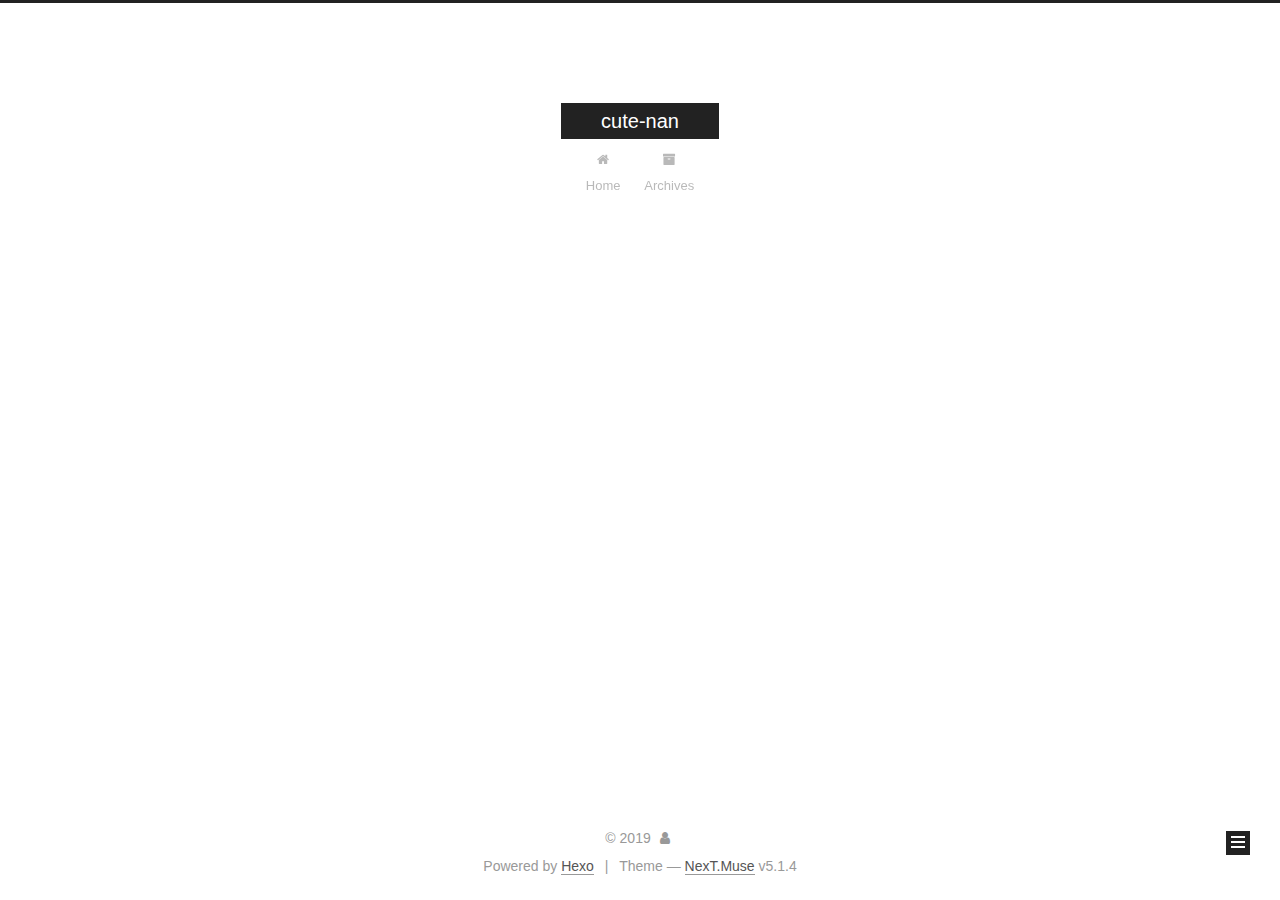
==== commit f38d4322: "Site updated: 2019-01-07 11:50:48" ====
--- a/archives/index.html
+++ b/archives/index.html
@@ -80,12 +80,12 @@
 
 
 <meta property="og:type" content="website">
-<meta property="og:title">
+<meta property="og:title" content="cute-nan">
 <meta property="og:url" content="http://yoursite.com/archives/index.html">
-<meta property="og:site_name">
+<meta property="og:site_name" content="cute-nan">
 <meta property="og:locale" content="default">
 <meta name="twitter:card" content="summary">
-<meta name="twitter:title">
+<meta name="twitter:title" content="cute-nan">
 
 
 
@@ -121,7 +121,7 @@
 
 
 
-  <title>Archive | </title>
+  <title>Archive | cute-nan</title>
   
 
 
@@ -151,7 +151,7 @@
     <div class="custom-logo-site-title">
       <a href="/" class="brand" rel="start">
         <span class="logo-line-before"><i></i></span>
-        <span class="site-title"></span>
+        <span class="site-title">cute-nan</span>
         <span class="logo-line-after"><i></i></span>
       </a>
     </div>
--- a/css/main.css
+++ b/css/main.css
@@ -1822,7 +1822,7 @@
   width: 4px;
   height: 4px;
   border-radius: 50%;
-  background: #222265;
+  background: #86558e;
 }
 .links-of-blogroll {
   font-size: 13px;
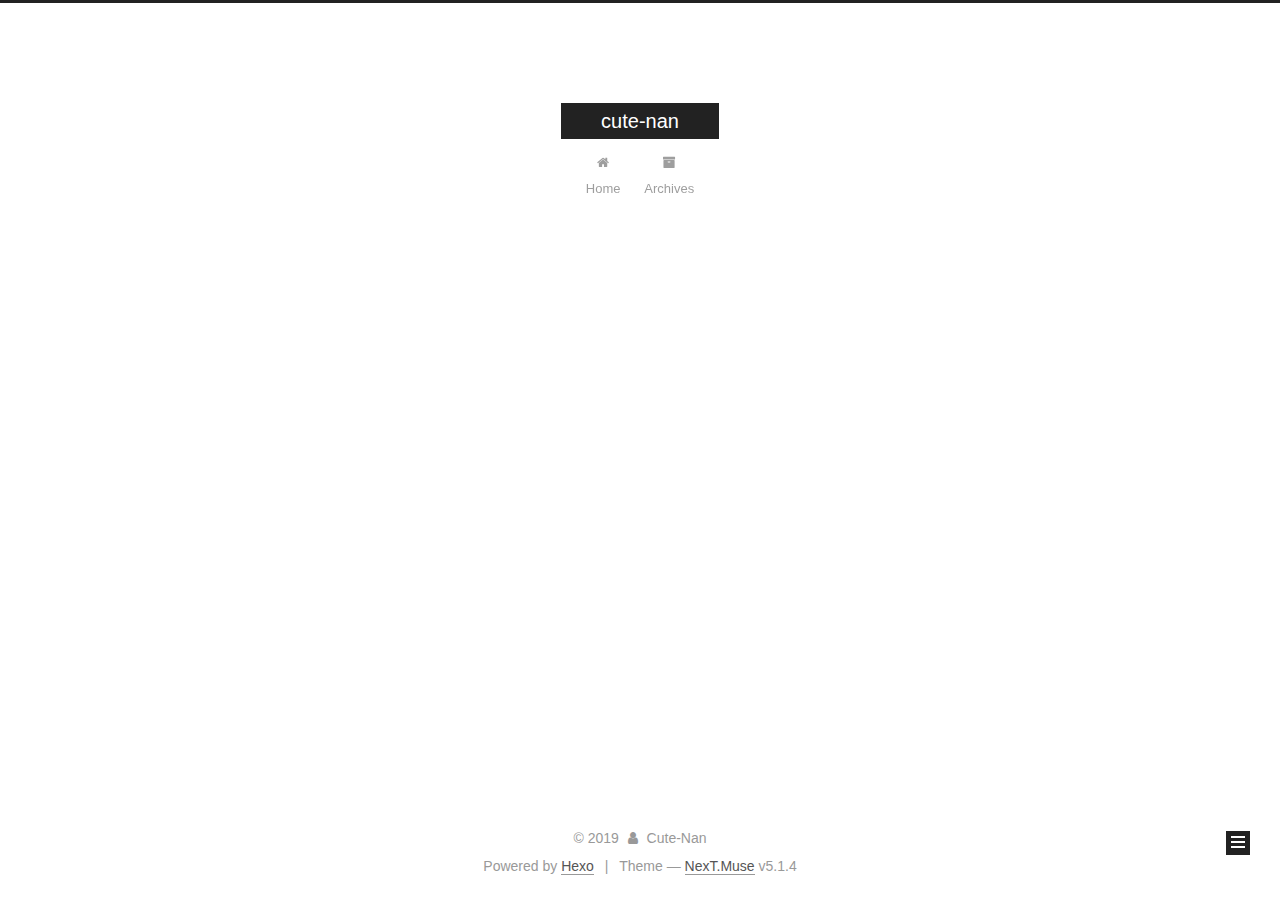
==== commit d5981f56: "Site updated: 2019-01-21 10:43:59" ====
--- a/archives/index.html
+++ b/archives/index.html
@@ -227,7 +227,7 @@
         
           
         
-        Um..! 1 post. Keep on posting.
+        Um..! 2 posts in total. Keep on posting.
       </span>
 
       
@@ -241,6 +241,41 @@
           <div class="collection-title">
             <h1 class="archive-year" id="archive-year-2019">2019</h1>
           </div>
+        
+        
+
+        
+
+  <article class="post post-type-normal" itemscope="" itemtype="http://schema.org/Article">
+    <header class="post-header">
+
+      <h2 class="post-title">
+        
+            <a class="post-title-link" href="/2019/01/16/杂记/" itemprop="url">
+              
+                <span itemprop="name">杂记</span>
+              
+            </a>
+        
+      </h2>
+
+      <div class="post-meta">
+        <time class="post-time" itemprop="dateCreated" datetime="2019-01-16T18:08:11+08:00" content="2019-01-16">
+          01-16
+        </time>
+      </div>
+
+    </header>
+  </article>
+
+
+
+      
+
+        
+        
+        
+
         
         
 
@@ -312,7 +347,7 @@
         <div class="site-overview">
           <div class="site-author motion-element" itemprop="author" itemscope="" itemtype="http://schema.org/Person">
             
-              <p class="site-author-name" itemprop="name"></p>
+              <p class="site-author-name" itemprop="name">Cute-Nan</p>
               <p class="site-description motion-element" itemprop="description"></p>
           </div>
 
@@ -323,7 +358,7 @@
               
                 <a href="/archives/">
               
-                  <span class="site-state-item-count">1</span>
+                  <span class="site-state-item-count">2</span>
                   <span class="site-state-item-name">posts</span>
                 </a>
               </div>
@@ -368,7 +403,7 @@
   <span class="with-love">
     <i class="fa fa-user"></i>
   </span>
-  <span class="author" itemprop="copyrightHolder"></span>
+  <span class="author" itemprop="copyrightHolder">Cute-Nan</span>
 
   
 </div>
--- a/css/main.css
+++ b/css/main.css
@@ -1822,7 +1822,7 @@
   width: 4px;
   height: 4px;
   border-radius: 50%;
-  background: #86558e;
+  background: #fff;
 }
 .links-of-blogroll {
   font-size: 13px;
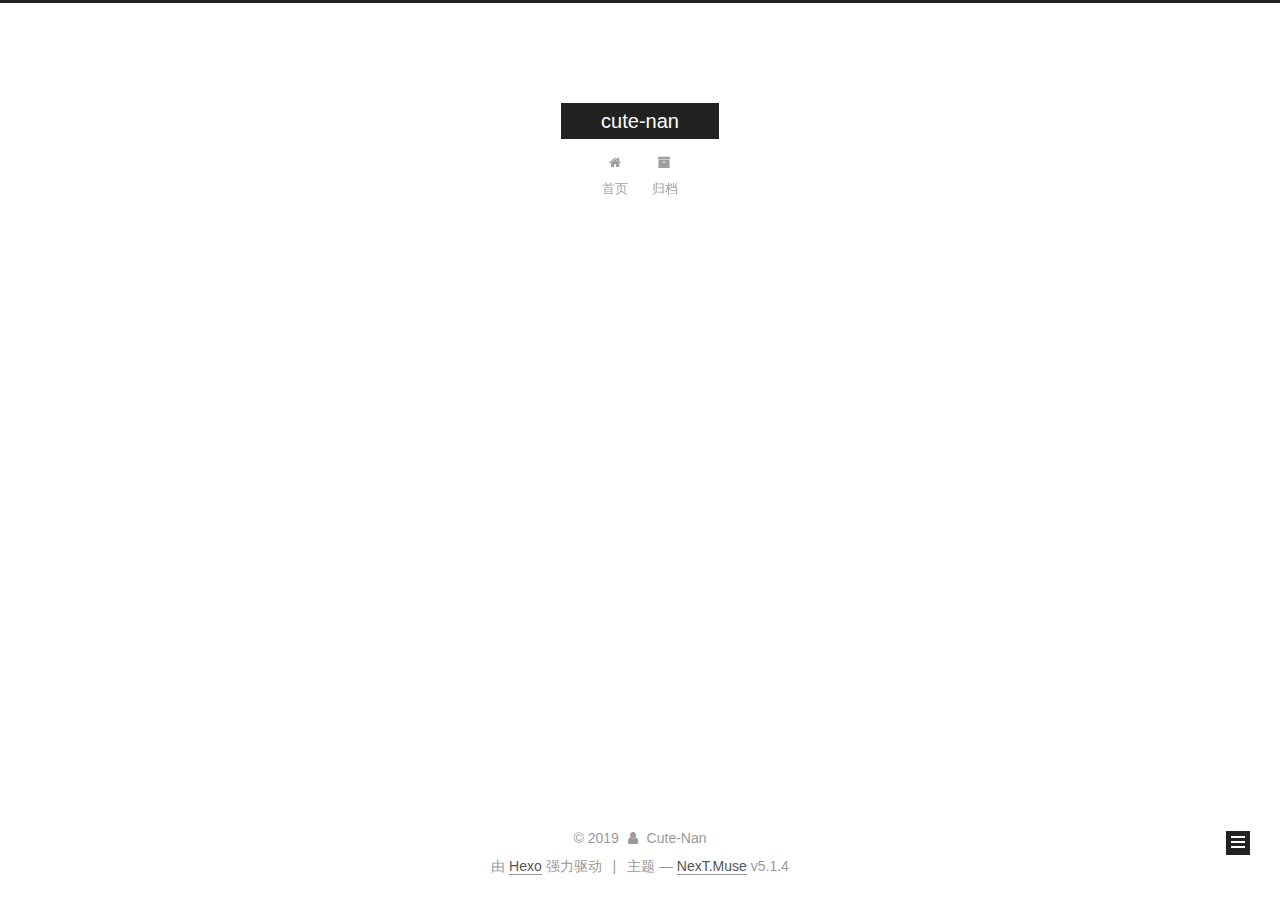
==== commit f333384a: "Site updated: 2019-01-29 15:03:40" ====
--- a/archives/index.html
+++ b/archives/index.html
@@ -5,7 +5,7 @@
   
 
 
-<html class="theme-next muse use-motion" lang="">
+<html class="theme-next muse use-motion" lang="zh-Hans">
 <head><meta name="generator" content="Hexo 3.8.0">
   <meta charset="UTF-8">
 <meta http-equiv="X-UA-Compatible" content="IE=edge">
@@ -83,7 +83,7 @@
 <meta property="og:title" content="cute-nan">
 <meta property="og:url" content="http://yoursite.com/archives/index.html">
 <meta property="og:site_name" content="cute-nan">
-<meta property="og:locale" content="default">
+<meta property="og:locale" content="zh-Hans">
 <meta name="twitter:card" content="summary">
 <meta name="twitter:title" content="cute-nan">
 
@@ -101,7 +101,7 @@
     motion: {"enable":true,"async":false,"transition":{"post_block":"fadeIn","post_header":"slideDownIn","post_body":"slideDownIn","coll_header":"slideLeftIn","sidebar":"slideUpIn"}},
     duoshuo: {
       userId: '0',
-      author: 'Author'
+      author: '博主'
     },
     algolia: {
       applicationID: '',
@@ -121,7 +121,7 @@
 
 
 
-  <title>Archive | cute-nan</title>
+  <title>归档 | cute-nan</title>
   
 
 
@@ -133,7 +133,7 @@
 
 </head>
 
-<body itemscope="" itemtype="http://schema.org/WebPage" lang="default">
+<body itemscope="" itemtype="http://schema.org/WebPage" lang="zh-Hans">
 
   
   
@@ -181,7 +181,7 @@
             
               <i class="menu-item-icon fa fa-fw fa-home"></i> <br>
             
-            Home
+            首页
           </a>
         </li>
       
@@ -191,7 +191,7 @@
             
               <i class="menu-item-icon fa fa-fw fa-archive"></i> <br>
             
-            Archives
+            归档
           </a>
         </li>
       
@@ -227,7 +227,7 @@
         
           
         
-        Um..! 2 posts in total. Keep on posting.
+        嗯..! 目前共计 3 篇日志。 继续努力。
       </span>
 
       
@@ -241,6 +241,41 @@
           <div class="collection-title">
             <h1 class="archive-year" id="archive-year-2019">2019</h1>
           </div>
+        
+        
+
+        
+
+  <article class="post post-type-normal" itemscope="" itemtype="http://schema.org/Article">
+    <header class="post-header">
+
+      <h2 class="post-title">
+        
+            <a class="post-title-link" href="/2019/01/24/三两事/" itemprop="url">
+              
+                <span itemprop="name">三两事</span>
+              
+            </a>
+        
+      </h2>
+
+      <div class="post-meta">
+        <time class="post-time" itemprop="dateCreated" datetime="2019-01-24T12:46:45+08:00" content="2019-01-24">
+          01-24
+        </time>
+      </div>
+
+    </header>
+  </article>
+
+
+
+      
+
+        
+        
+        
+
         
         
 
@@ -358,8 +393,8 @@
               
                 <a href="/archives/">
               
-                  <span class="site-state-item-count">2</span>
-                  <span class="site-state-item-name">posts</span>
+                  <span class="site-state-item-count">3</span>
+                  <span class="site-state-item-name">日志</span>
                 </a>
               </div>
             
@@ -409,7 +444,7 @@
 </div>
 
 
-  <div class="powered-by">Powered by <a class="theme-link" target="_blank" href="https://hexo.io">Hexo</a></div>
+  <div class="powered-by">由 <a class="theme-link" target="_blank" href="https://hexo.io">Hexo</a> 强力驱动</div>
 
 
 
@@ -417,7 +452,7 @@
 
 
 
-  <div class="theme-info">Theme &mdash; <a class="theme-link" target="_blank" href="https://github.com/iissnan/hexo-theme-next">NexT.Muse</a> v5.1.4</div>
+  <div class="theme-info">主题 &mdash; <a class="theme-link" target="_blank" href="https://github.com/iissnan/hexo-theme-next">NexT.Muse</a> v5.1.4</div>
 
 
 
--- a/css/main.css
+++ b/css/main.css
@@ -1822,7 +1822,7 @@
   width: 4px;
   height: 4px;
   border-radius: 50%;
-  background: #fff;
+  background: #e40191;
 }
 .links-of-blogroll {
   font-size: 13px;
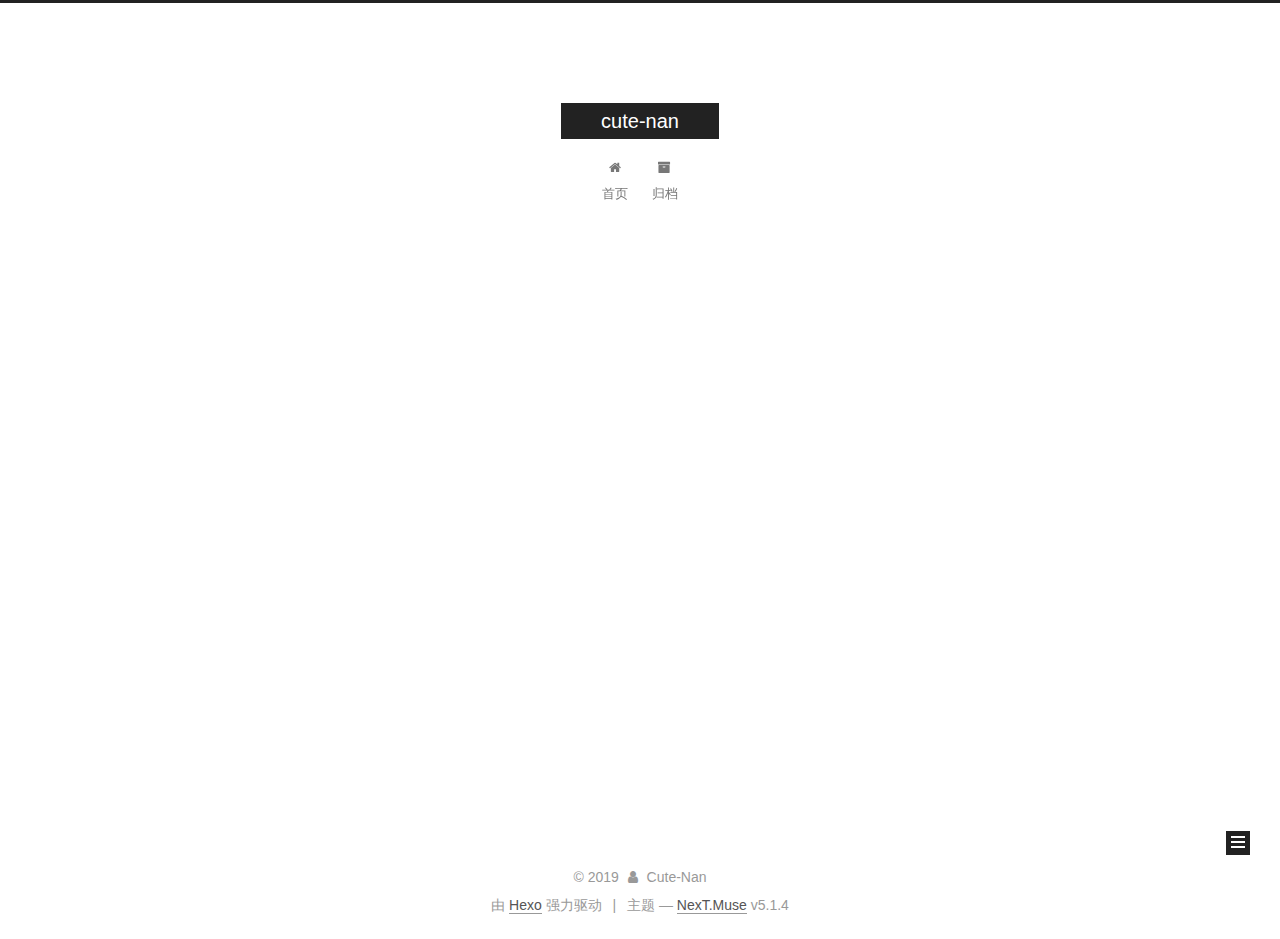
==== commit 42bce362: "Site updated: 2019-03-02 15:44:53" ====
--- a/archives/index.html
+++ b/archives/index.html
@@ -227,7 +227,7 @@
         
           
         
-        嗯..! 目前共计 3 篇日志。 继续努力。
+        嗯..! 目前共计 4 篇日志。 继续努力。
       </span>
 
       
@@ -241,6 +241,41 @@
           <div class="collection-title">
             <h1 class="archive-year" id="archive-year-2019">2019</h1>
           </div>
+        
+        
+
+        
+
+  <article class="post post-type-normal" itemscope="" itemtype="http://schema.org/Article">
+    <header class="post-header">
+
+      <h2 class="post-title">
+        
+            <a class="post-title-link" href="/2019/03/02/over/" itemprop="url">
+              
+                <span itemprop="name">over</span>
+              
+            </a>
+        
+      </h2>
+
+      <div class="post-meta">
+        <time class="post-time" itemprop="dateCreated" datetime="2019-03-02T15:32:39+08:00" content="2019-03-02">
+          03-02
+        </time>
+      </div>
+
+    </header>
+  </article>
+
+
+
+      
+
+        
+        
+        
+
         
         
 
@@ -393,7 +428,7 @@
               
                 <a href="/archives/">
               
-                  <span class="site-state-item-count">3</span>
+                  <span class="site-state-item-count">4</span>
                   <span class="site-state-item-name">日志</span>
                 </a>
               </div>
--- a/css/main.css
+++ b/css/main.css
@@ -1822,7 +1822,7 @@
   width: 4px;
   height: 4px;
   border-radius: 50%;
-  background: #e40191;
+  background: #ff7e26;
 }
 .links-of-blogroll {
   font-size: 13px;
